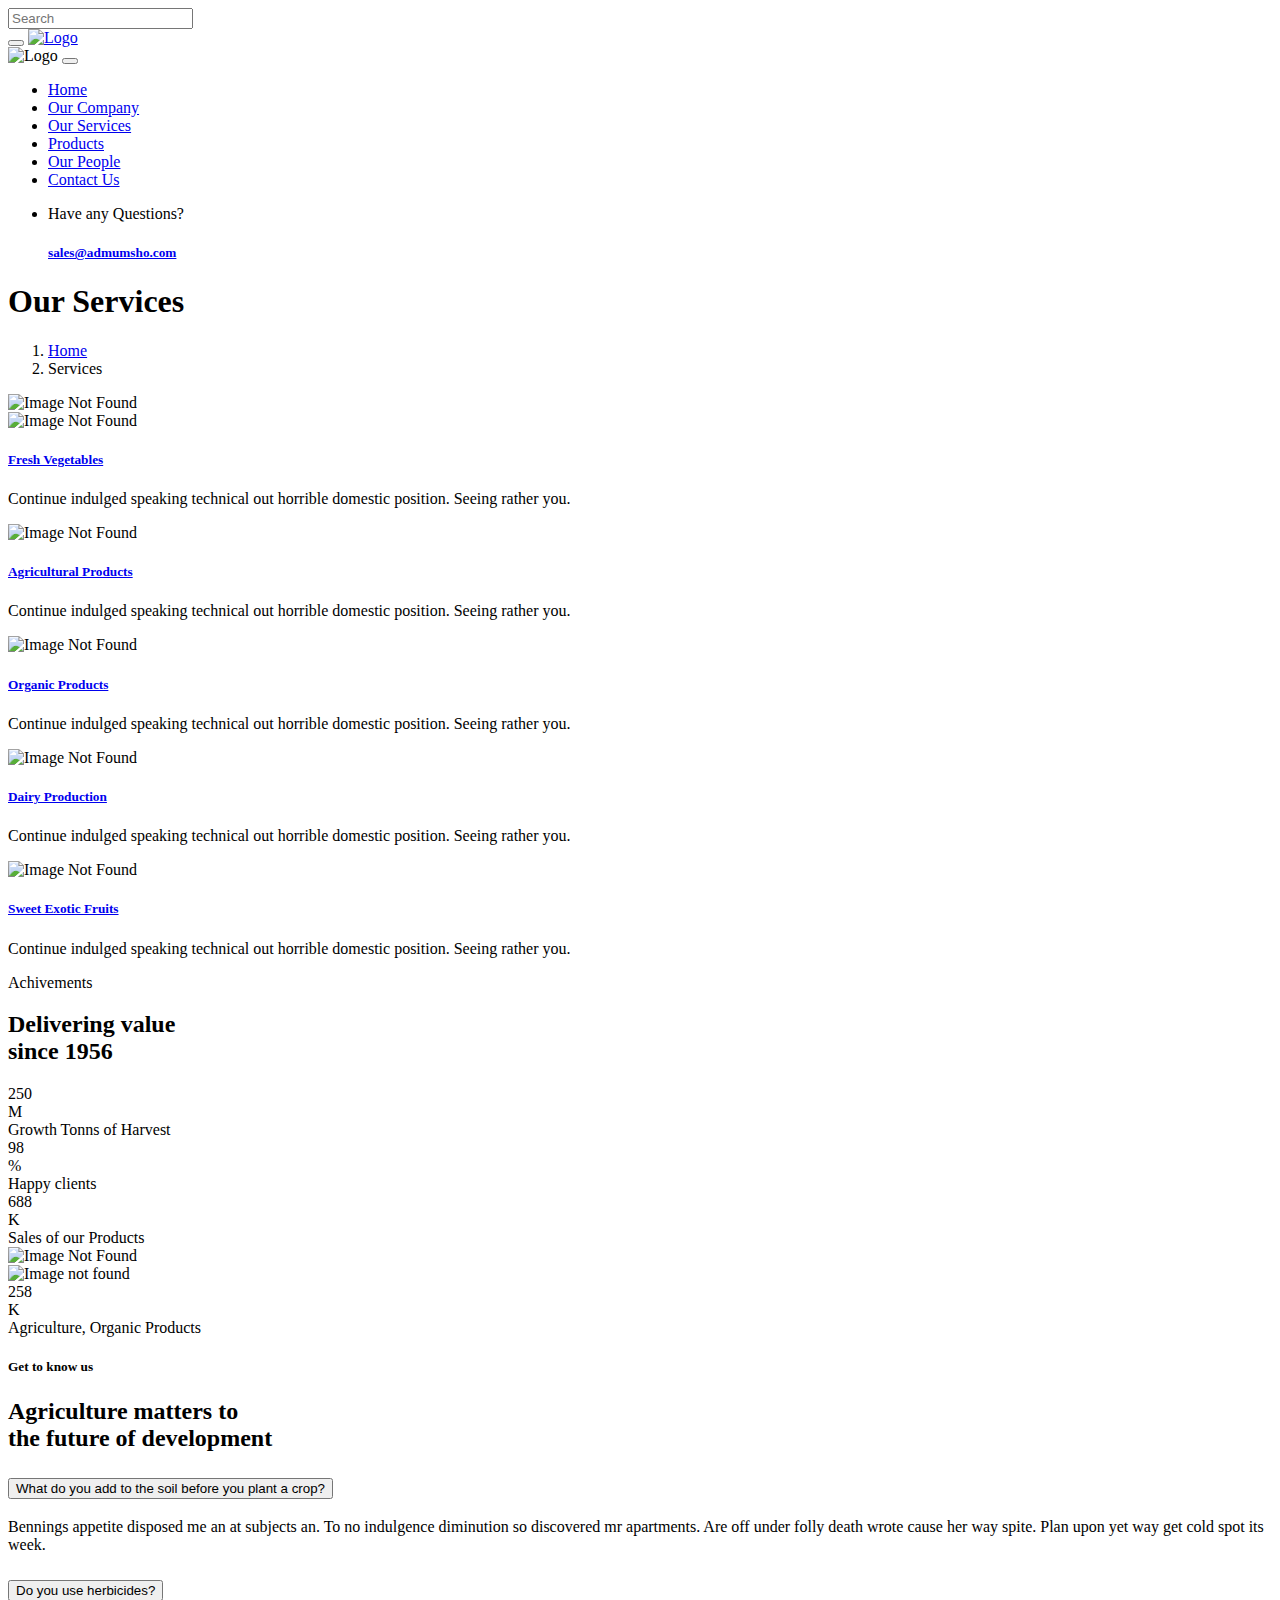
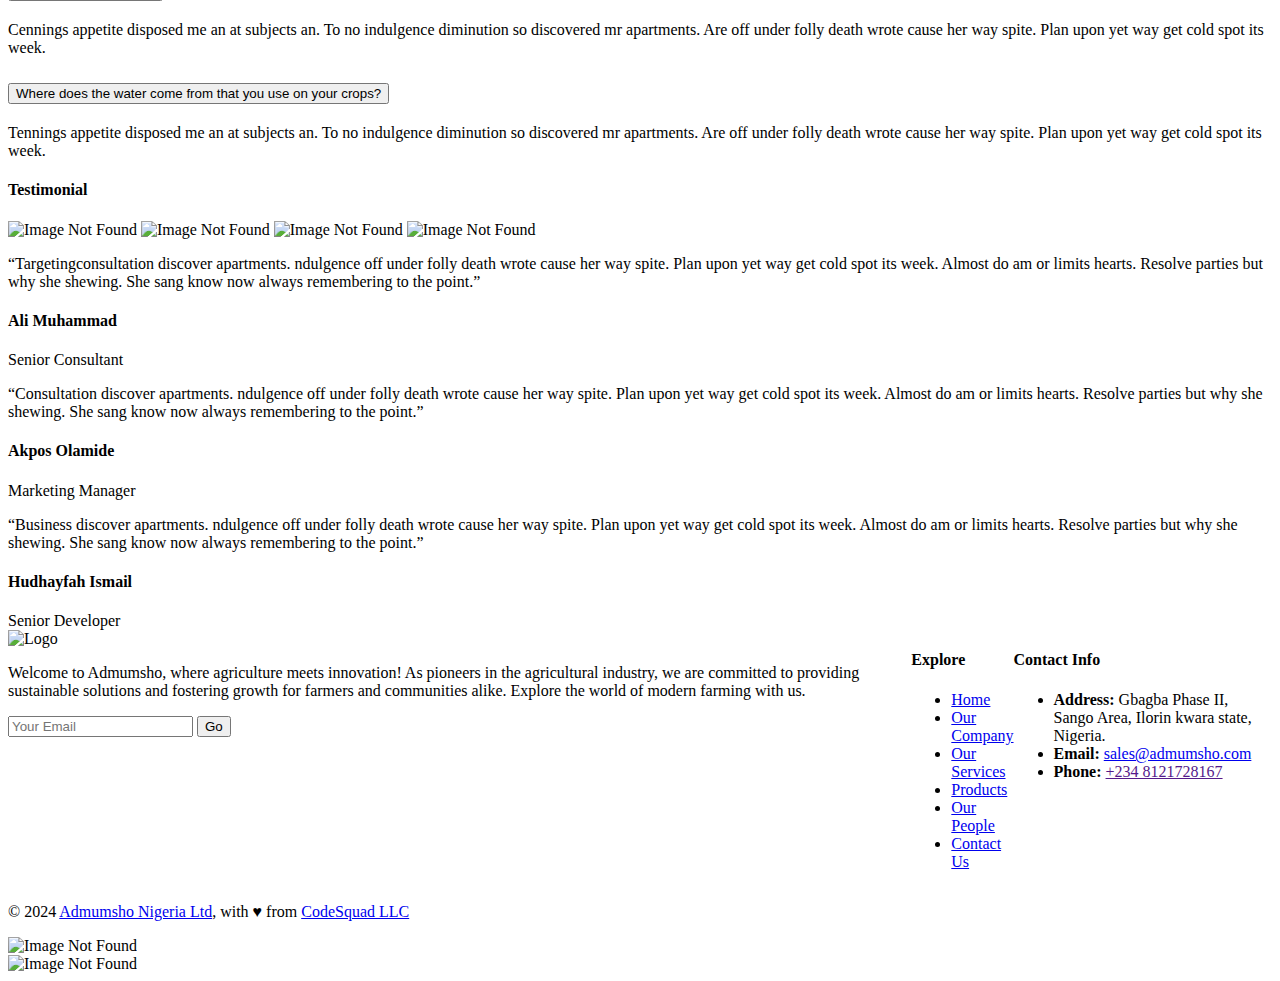
==== source/services.html @ 3d8736fe "changes fish image and remove preloader" ====
<!DOCTYPE html>
<html lang="en">

<head>
    <!-- ========== Meta Tags ========== -->
    <meta charset="utf-8">
    <meta http-equiv="X-UA-Compatible" content="IE=edge">
    <meta name="viewport" content="width=device-width, initial-scale=1">
    <meta name="description" content="Admumsho">

    <!-- ========== Page Title ========== -->
    <title>Admumsho</title>

    <!-- ========== Favicon Icon ========== -->
    <link rel="shortcut icon" href="assets/img/IMG_6654.PNG" type="image/x-icon">

    <!-- ========== Start Stylesheet ========== -->
    <link href="assets/css/bootstrap.min.css" rel="stylesheet">
    <link href="assets/css/font-awesome.min.css" rel="stylesheet">
    <link href="assets/css/themify-icons.css" rel="stylesheet">
    <link href="assets/css/elegant-icons.css" rel="stylesheet">
    <link href="assets/css/flaticon-set.css" rel="stylesheet">
    <link href="assets/css/magnific-popup.css" rel="stylesheet">
    <link href="assets/css/swiper-bundle.min.css" rel="stylesheet">
    <link href="assets/css/animate.css" rel="stylesheet">
    <link href="assets/css/validnavs.css" rel="stylesheet">
    <link href="assets/css/helper.css" rel="stylesheet">
    <link href="assets/css/style.css" rel="stylesheet">
    <link href="assets/css/unit-test.css" rel="stylesheet">
    <link href="style.css" rel="stylesheet">
    <!-- ========== End Stylesheet ========== -->

</head>

<body>

    <!-- Preloader Start -->
    <!-- <div class="se-pre-con"></div> -->
    <!-- Preloader Ends -->

    <!-- Start Header Top 
    ============================================= -->
    <!-- End Header Top -->

    <!-- Header 
    ============================================= -->
    <header>
        <!-- Start Navigation -->
        <nav class="navbar mobile-sidenav inc-shape navbar-common navbar-sticky navbar-default validnavs">

            <!-- Start Top Search -->
            <div class="top-search">
                <div class="container-xl">
                    <div class="input-group">
                        <span class="input-group-addon"><i class="fa fa-search"></i></span>
                        <input type="text" class="form-control" placeholder="Search">
                        <span class="input-group-addon close-search"><i class="fa fa-times"></i></span>
                    </div>
                </div>
            </div>
            <!-- End Top Search -->

            <div class="container d-flex justify-content-between align-items-center">            
                

                <!-- Start Header Navigation -->
                <div class="navbar-header">
                    <button type="button" class="navbar-toggle" data-toggle="collapse" data-target="#navbar-menu">
                        <i class="fa fa-bars"></i>
                    </button>
                    <a class="navbar-brand" href="index.html">
                        <img src="assets/img/realLogowhite.jpeg" class="logo" alt="Logo">
                    </a>
                </div>
                <!-- End Header Navigation -->

                <!-- Main Nav -->
                <div class="main-nav-content">
                    <!-- Collect the nav links, forms, and other content for toggling -->
                    <div class="collapse navbar-collapse" id="navbar-menu">

                        <img src="assets/img/realLogowhite.jpeg" alt="Logo">
                        <button type="button" class="navbar-toggle" data-toggle="collapse" data-target="#navbar-menu">
                            <i class="fa fa-times"></i>
                        </button>
                        
                        <ul class="nav navbar-nav navbar-right" data-in="fadeInDown" data-out="fadeOutUp">
                            <li><a href="index.html" class="dropdown-toggle" data-toggle="dropdown" >Home</a></li>
                            <li><a href="about-us.html">Our Company</a></li>
                            <li><a href="services.html">Our Services</a></li>
                            <li><a href="products.html">Products</a></li>
                            <li><a href="team.html">Our People</a></li>
                            <li><a href="contact-us.html">Contact Us</a></li>
                        </ul>
                    </div><!-- /.navbar-collapse -->

                    <div class="attr-right">
                        <!-- Start Atribute Navigation -->
                        <div class="attr-nav">
                            <ul>
                                <li class="contact">
                                    <div class="call">
                                        <div class="icon">
                                            <i class="fas fa-comments-alt-dollar"></i>
                                        </div>
                                        <div class="info">
                                            <p>Have any Questions?</p>
                                            <h5><a href="mailto:sales@admumsho.com">sales@admumsho.com</a></h5>
                                        </div>
                                    </div>
                                </li>
                            </ul>
                        </div>
                        <!-- End Atribute Navigation -->

                    </div>

                    <!-- Overlay screen for menu -->
                    <div class="overlay-screen"></div>
                    <!-- End Overlay screen for menu -->

                </div>
                <!-- Main Nav -->

            </div>   
        </nav>
        <!-- End Navigation -->
    </header>
    <!-- End Header -->

     <!-- Start Breadcrumb 
    ============================================= -->
    <div class="breadcrumb-area text-center shadow dark bg-fixed text-light" style="background-image: url(assets/img/5MRQ4ESEIJP5DF5WSG4V7UJC2E.jpg);">
        <div class="container">
            <div class="row">
                <div class="col-lg-8 offset-lg-2">
                    <h1>Our Services</h1>
                    <nav aria-label="breadcrumb">
                        <ol class="breadcrumb">
                            <li><a href="index.html"><i class="fas fa-home"></i> Home</a></li>
                            <li class="active">Services</li>
                        </ol>
                    </nav>
                </div>
            </div>
        </div>
    </div>
    <!-- End Breadcrumb -->

    <!-- Start Services 
    ============================================= -->
    <div class="services-style-one-area default-padding bg-gray half-bg-theme">
        <div class="shape-extra">
            <img src="assets/img/shape/18.png" alt="Image Not Found">
        </div>
        <div class="container">
            <div class="row">
                <div class="col-lg-12">
                    <div class="services-style-one-carousel swiper">
                        <!-- Additional required wrapper -->
                        <div class="swiper-wrapper">
                            <!-- Single Item -->
                            <div class="swiper-slide">
                                <div class="services-style-one">
                                    <div class="thumb">
                                        <img src="assets/img/thumb/1.png" alt="Image Not Found">
                                    </div>
                                    <h5><a href="#">Fresh Vegetables</a></h5>
                                    <p>
                                        Continue indulged speaking technical out horrible domestic position. Seeing rather you.
                                    </p>
                                    
                                </div>
                            </div>
                            <!-- End Single Item -->
                            <!-- Single Item -->
                            <div class="swiper-slide">
                                <div class="services-style-one">
                                    <div class="thumb">
                                        <img src="assets/img/thumb/2.png" alt="Image Not Found">
                                    </div>
                                    <h5><a href="#">Agricultural Products</a></h5>
                                    <p>
                                        Continue indulged speaking technical out horrible domestic position. Seeing rather you.
                                    </p>
                                </div>
                            </div>
                            <!-- End Single Item -->
                            <!-- Single Item -->
                            <div class="swiper-slide">
                                <div class="services-style-one">
                                    <div class="thumb">
                                        <img src="assets/img/thumb/3.png" alt="Image Not Found">
                                    </div>
                                    <h5><a href="#">Organic Products</a></h5>
                                    <p>
                                        Continue indulged speaking technical out horrible domestic position. Seeing rather you.
                                    </p>
                                </div>
                            </div>
                            <!-- End Single Item -->
                            <!-- Single Item -->
                            <div class="swiper-slide">
                                <div class="services-style-one">
                                    <div class="thumb">
                                        <img src="assets/img/thumb/4.png" alt="Image Not Found">
                                    </div>
                                    <h5><a href="#">Dairy Production</a></h5>
                                    <p>
                                        Continue indulged speaking technical out horrible domestic position. Seeing rather you.
                                    </p>
                                </div>
                            </div>
                            <!-- End Single Item -->
                            <!-- Single Item -->
                            <div class="swiper-slide">
                                <div class="services-style-one">
                                    <div class="thumb">
                                        <img src="assets/img/thumb/6.png" alt="Image Not Found">
                                    </div>
                                    <h5><a href="#">Sweet Exotic Fruits</a></h5>
                                    <p>
                                        Continue indulged speaking technical out horrible domestic position. Seeing rather you.
                                    </p>
                                </div>
                            </div>
                            <!-- End Single Item -->
                        </div>

                    </div>
                </div>
            </div>
        </div>
    </div>
    <!-- End Services -->

    <!-- Start Fun Factor Area
    ============================================= -->
    <div class="fun-facts-area bg-dark text-light default-padding-bottom">
        <div class="container">
            <div class="item-inner">
                <div class="row align-center">
                    <div class="col-lg-4 fun-fact-style-one">
                        <div class="heading">
                            <div class="sub-title">Achivements</div>
                            <h2 class="title">Delivering value <br> since 1956</h2>
                        </div>
                    </div>
                    <div class="col-lg-8 fun-fact-style-one text-end">
                        <div class="row">
                            <!-- Single item -->
                            <div class="col-lg-4 col-md-4 item">
                                <div class="fun-fact">
                                    <div class="counter">
                                        <div class="timer" data-to="250" data-speed="2000">250</div>
                                        <div class="operator">M</div>
                                    </div>
                                    <span class="medium">Growth Tonns of Harvest</span>
                                </div>
                            </div>
                            <!-- End Single item -->

                            <!-- Single item -->
                            <div class="col-lg-4 col-md-4 item">
                                <div class="fun-fact">
                                    <div class="counter">
                                        <div class="timer" data-to="98" data-speed="2000">98</div>
                                        <div class="operator">%</div>
                                    </div>
                                    <span class="medium">Happy clients</span>
                                </div>
                            </div>
                            <!-- End Single item -->

                            <!-- Single item -->
                            <div class="col-lg-4 col-md-4 item">
                                <div class="fun-fact">
                                    <div class="counter">
                                        <div class="timer" data-to="688" data-speed="2000">688</div>
                                        <div class="operator">K</div>
                                    </div>
                                    <span class="medium">Sales of our Products</span>
                                </div>
                            </div>
                            <!-- End Single item -->
                        </div>
                    </div>
                </div>
            </div>
        </div>
    </div>
    <!-- End Fun Factor Area -->

     <!-- Start Why Choose Us 
    ============================================= -->
    <div class="choose-us-style-one-area overflow-hidden default-padding">
        <div class="container">
            <div class="row align-center">
                <div class="col-lg-6 choose-us-style-one">
                    <div class="thumb">
                        <img src="assets/img/knowus.jpg" alt="Image Not Found">
                        <div class="shape">
                            <img class="wow fadeInDown" src="assets/img/shape/22.png" alt="Image not found">
                        </div>
                        <div class="product-produce">
                            <div class="icon">
                                <i class="flaticon-farmer"></i>
                            </div>
                            <div class="fun-fact">
                                <div class="counter">
                                    <div class="timer" data-to="258" data-speed="2000">258</div>
                                    <div class="operator">K</div>
                                </div>
                                <span class="medium">Agriculture, Organic Products</span>
                            </div>
                        </div>
                    </div>
                </div>
                <div class="col-lg-6 choose-us-style-one">
                    <h5 class="sub-title">Get to know us</h5>
                    <h2 class="title">Agriculture matters to <br> the future of development</h2>
                    <div class="accordion accordion-regular mt-35" id="faqAccordion">
                        <div class="accordion-item">
                            <h2 class="accordion-header" id="headingOne">
                                <button class="accordion-button" type="button" data-bs-toggle="collapse" data-bs-target="#collapseOne" aria-expanded="true" aria-controls="collapseOne">
                                    What do you add to the soil before you plant a crop?
                                </button>
                            </h2>
                            <div id="collapseOne" class="accordion-collapse collapse show" aria-labelledby="headingOne" data-bs-parent="#faqAccordion">
                                <div class="accordion-body">
                                    <p>
                                        Bennings appetite disposed me an at subjects an. To no indulgence diminution so discovered mr apartments. Are off under folly death wrote cause her way spite. Plan upon yet way get cold spot its week.
                                    </p>
                                </div>
                            </div>
                        </div>
                        <div class="accordion-item">
                            <h2 class="accordion-header" id="headingTwo">
                                <button class="accordion-button collapsed" type="button" data-bs-toggle="collapse" data-bs-target="#collapseTwo" aria-expanded="false" aria-controls="collapseTwo">
                                    Do you use herbicides?
                                </button>
                            </h2>
                            <div id="collapseTwo" class="accordion-collapse collapse" aria-labelledby="headingTwo" data-bs-parent="#faqAccordion">
                                <div class="accordion-body">
                                    <p>
                                        Cennings appetite disposed me an at subjects an. To no indulgence diminution so discovered mr apartments. Are off under folly death wrote cause her way spite. Plan upon yet way get cold spot its week.
                                    </p>
                                </div>
                            </div>
                        </div>
                        <div class="accordion-item">
                            <h2 class="accordion-header" id="headingThree">
                                <button class="accordion-button collapsed" type="button" data-bs-toggle="collapse" data-bs-target="#collapseThree" aria-expanded="false" aria-controls="collapseThree">
                                    Where does the water come from that you use on your crops?
                                </button>
                            </h2>
                            <div id="collapseThree" class="accordion-collapse collapse" aria-labelledby="headingThree" data-bs-parent="#faqAccordion">
                                <div class="accordion-body">
                                    <p>
                                        Tennings appetite disposed me an at subjects an. To no indulgence diminution so discovered mr apartments. Are off under folly death wrote cause her way spite. Plan upon yet way get cold spot its week.
                                    </p>
                                </div>
                            </div>
                        </div>
                    </div>
                </div>
            </div>
        </div>
    </div>
    <!-- End Why Choose us -->

    <!-- Start Testimonials 
    ============================================= -->
    <div class="testimonials-area default-padding bg-gray" style="background-image: url(assets/img/shape/23.png);">
        <div class="container">
            <div class="row align-center">
                <div class="col-lg-5">
                    <div class="testimonial-info text-center">
                        <h4>Testimonial</h4>
                        <div class="thumb">
                            <img src="assets/img/pexels-photo-2474307.webp" alt="Image Not Found">
                            <img src="assets/img/pexels-photo-2379429review.jpg" alt="Image Not Found">
                            <img src="assets/img/pexels-andrea-piacquadio-3764545.jpg" alt="Image Not Found">
                            <img src="assets/img/pexels-photo-2290856.jpg" alt="Image Not Found">
                        </div>
                    </div>
                </div>
                <div class="col-lg-6 offset-lg-1">
                    <div class="testimonial-carousel testimonial-style-one swiper">
                        <!-- Additional required wrapper -->
                        <div class="swiper-wrapper">
                            <!-- Single item -->
                            <div class="swiper-slide">
                                <div class="testimonial-style-two">
                                    
                                    <div class="item">
                                        <div class="content">
                                            <p>
                                                “Targetingconsultation discover apartments. ndulgence off under folly death wrote cause her way spite. Plan upon yet way get cold spot its week. Almost do am or limits hearts. Resolve parties but why she shewing. She sang know now always remembering to the point.”
                                            </p>
                                        </div>
                                        <div class="provider">
                                            <div class="info">
                                                <h4>Ali Muhammad</h4>
                                                <span>Senior Consultant</span>
                                            </div>
                                        </div>
                                    </div>
                                </div>
                            </div>
                            <!-- End Single item -->
                            <!-- Single item -->
                            <div class="swiper-slide">
                                <div class="testimonial-style-two">
                                    <div class="item">
                                        <div class="content">
                                            <p>
                                                “Consultation discover apartments. ndulgence off under folly death wrote cause her way spite. Plan upon yet way get cold spot its week. Almost do am or limits hearts. Resolve parties but why she shewing. She sang know now always remembering to the point.”
                                            </p>
                                        </div>
                                        <div class="provider">
                                            <div class="info">
                                                <h4>Akpos Olamide</h4>
                                                <span>Marketing Manager</span>
                                            </div>
                                        </div>
                                    </div>
                                </div>
                            </div>
                            <!-- End Single item -->
                            <!-- Single item -->
                            <div class="swiper-slide">
                                <div class="testimonial-style-two">
                                    <div class="item">
                                        <div class="content">
                                            <p>
                                                “Business discover apartments. ndulgence off under folly death wrote cause her way spite. Plan upon yet way get cold spot its week. Almost do am or limits hearts. Resolve parties but why she shewing. She sang know now always remembering to the point.”
                                            </p>
                                        </div>
                                        <div class="provider">
                                            <div class="info">
                                                <h4>Hudhayfah Ismail</h4>
                                                <span>Senior Developer</span>
                                            </div>
                                        </div>
                                    </div>
                                </div>
                            </div>
                            <!-- End Single item -->
                        </div>

                    </div>
                </div>
            </div>
        </div>
    </div>
    <!-- End Testimonials -->

    <!-- Start Footer 
    ============================================= -->
    <footer class="bg-dark text-light" style="background-image: url(assets/img/shape/brush-down.png);">
        <div class="container">
            <div class="f-items default-padding">
                <div class="row"  style="display: flex; justify-content: space-between;">
                    
                    <!-- Single Itme -->
                    <div class="col-lg-4 col-md-6 item">
                        <div class="footer-item about">
                            <img class="logo" src="assets/img/realLogowhitetransparent.png" alt="Logo">
                            <p>
                                Welcome to Admumsho, where agriculture meets innovation! As pioneers in the agricultural industry, we are committed to providing sustainable solutions and fostering growth for farmers and communities alike. Explore the world of modern farming with us.                            </p>
                            </p>
                            <form action="#">
                                <input type="email" placeholder="Your Email" class="form-control" name="email">
                                <button type="submit"> Go</button>  
                            </form>
                        </div>
                    </div>
                    <!-- End Single Itme -->

                    <!-- Single Itme -->
                    <div class="col-lg-2 col-md-6 item">
                        <div class="footer-item link">
                            <h4 class="widget-title">Explore</h4>
                            <ul>
                                <li><a href="index.html" class="dropdown-toggle" data-toggle="dropdown" >Home</a></li>
                                <li><a href="about-us.html">Our Company</a></li>
                                <li><a href="services.html">Our Services</a></li>
                                <li><a href="products.html">Products</a></li>
                                <li><a href="team.html">Our People</a></li>
                                <li><a href="contact-us.html">Contact Us</a></li>
                            </ul>
                        </div>
                    </div>
                    <!-- End Single Itme -->

                    <!-- Single Itme -->
                    <!-- End Single Itme -->

                    <!-- Single Itme -->
                    <div class="col-lg-3 col-md-6 item">
                        <div class="footer-item contact">
                            <h4 class="widget-title">Contact Info</h4>
                            <ul>
                                <li>
                                    <div class="icon">
                                        <i class="fas fa-home"></i>
                                    </div>
                                    <div class="content">
                                        <strong>Address:</strong>
                                        Gbagba Phase II, Sango Area, Ilorin kwara state, Nigeria.
                                    </div>
                                </li>
                                <li>
                                    <div class="icon">
                                        <i class="fas fa-envelope"></i>
                                    </div>
                                    <div class="content">
                                        <strong>Email:</strong>
                                        <a href="mailto:sales@admumsho.com">sales@admumsho.com</a>
                                    </div>
                                </li>
                                <li>
                                    <div class="icon">
                                        <i class="fas fa-phone"></i>
                                    </div>
                                    <div class="content">
                                        <strong>Phone:</strong>
                                        <a href="">+234 8121728167</a>
                                    </div>
                                </li>
                            </ul>
                        </div>
                    </div>
                    <!-- Single Itme -->
                    
                </div>
            </div>
            <!-- Start Footer Bottom -->
            <div class="footer-bottom">
                <div class="row">
                    <div class="col-lg-6">
                        <p>© 2024 <a href="#">Admumsho Nigeria Ltd</a>, with ♥ from <a href="http://www.codesquad.co">CodeSquad LLC</a></p>
                    </div>
                </div>
            </div>
            <!-- End Footer Bottom -->
        </div>
        <div class="shape-right-bottom">
            <img src="assets/img/shape/10.png" alt="Image Not Found">
        </div>
        <div class="shape-left-bottom">
            <img src="assets/img/shape/11.png" alt="Image Not Found">
        </div>
    </footer>
    <!-- End Footer -->
    
    <!-- jQuery Frameworks
    ============================================= -->
    <script src="assets/js/jquery-3.6.0.min.js"></script>
    <script src="assets/js/bootstrap.bundle.min.js"></script>
    <script src="assets/js/jquery.appear.js"></script>
    <script src="assets/js/jquery.easing.min.js"></script>
    <script src="assets/js/jquery.magnific-popup.min.js"></script>
    <script src="assets/js/modernizr.custom.13711.js"></script>
    <script src="assets/js/swiper-bundle.min.js"></script>
    <script src="assets/js/wow.min.js"></script>
    <script src="assets/js/progress-bar.min.js"></script>
    <script src="assets/js/circle-progress.js"></script>
    <script src="assets/js/isotope.pkgd.min.js"></script>
    <script src="assets/js/imagesloaded.pkgd.min.js"></script>
    <script src="assets/js/jquery.nice-select.min.js"></script>
    <script src="assets/js/count-to.js"></script>
    <script src="assets/js/jquery.scrolla.min.js"></script>
    <script src="assets/js/YTPlayer.min.js"></script>
    <script src="assets/js/TweenMax.min.js"></script>
    <script src="assets/js/validnavs.js"></script>
    <script src="assets/js/main.js"></script>

</body>
</html>
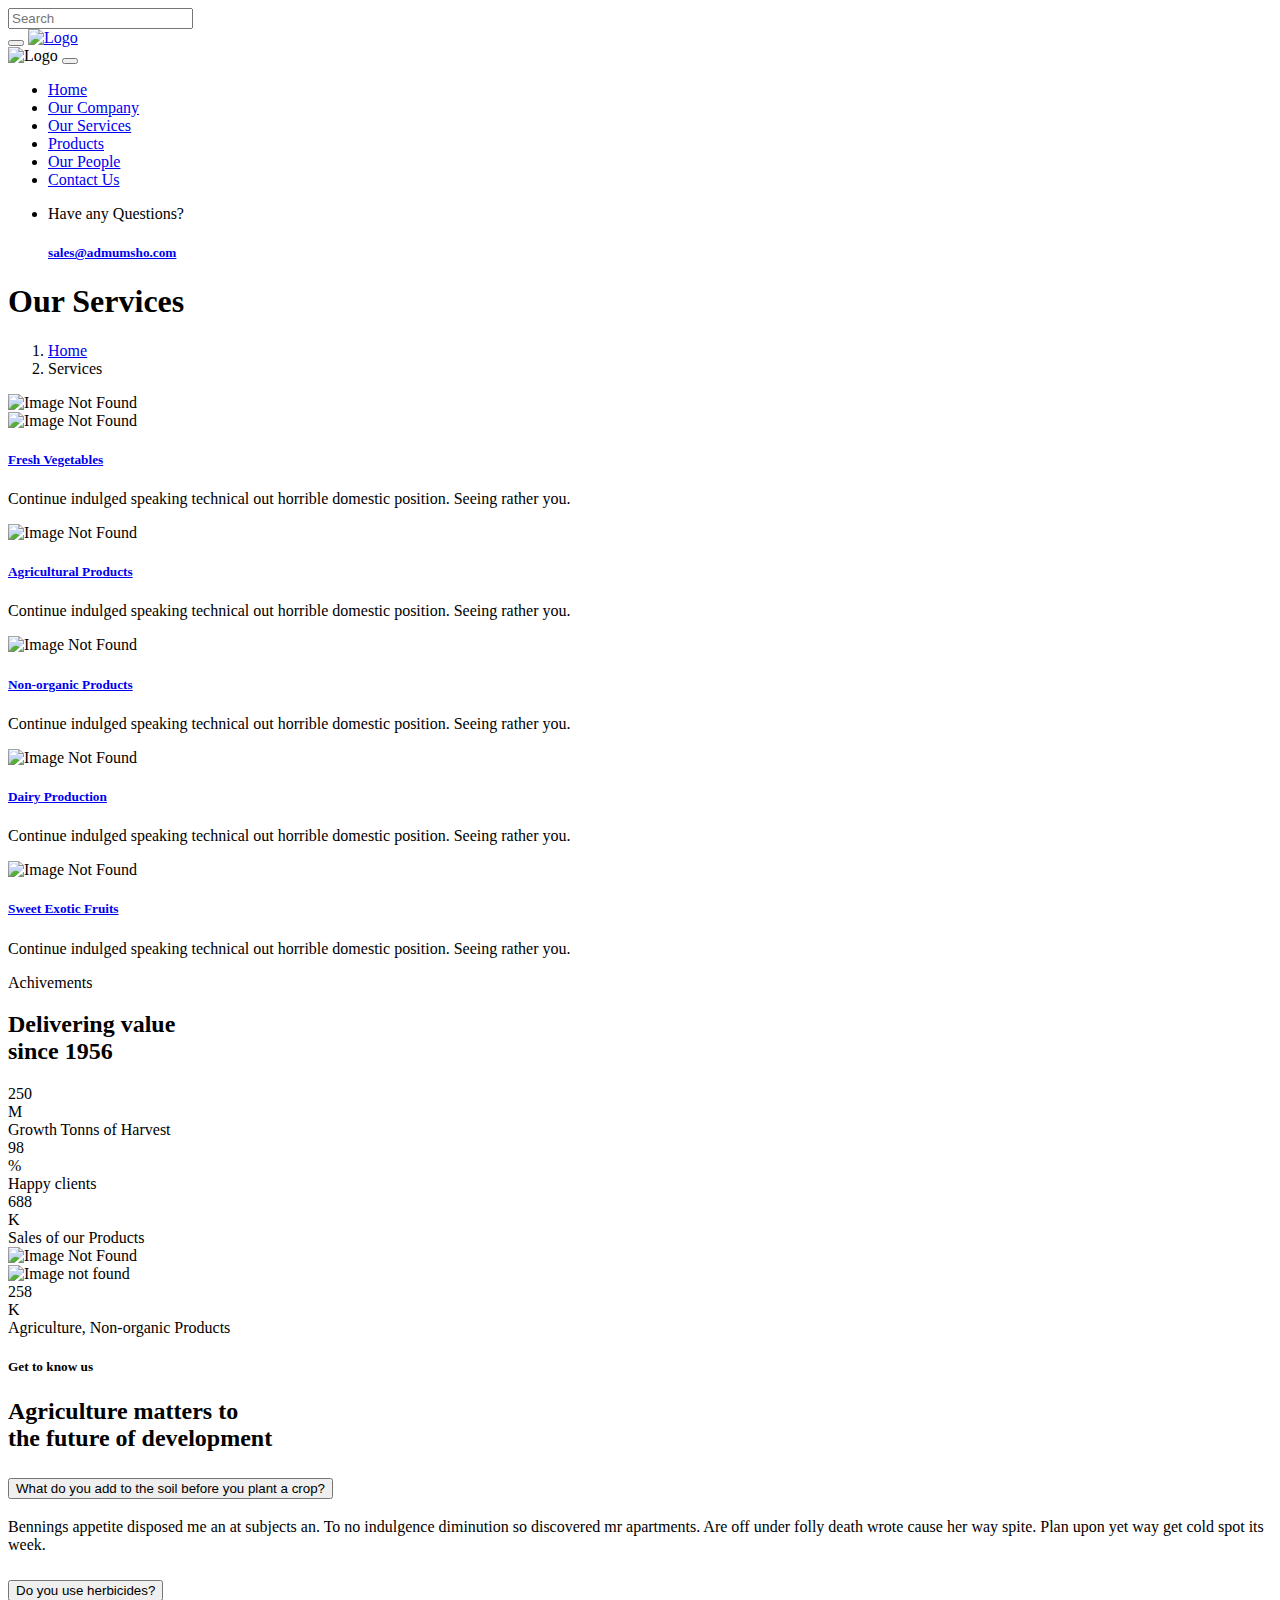
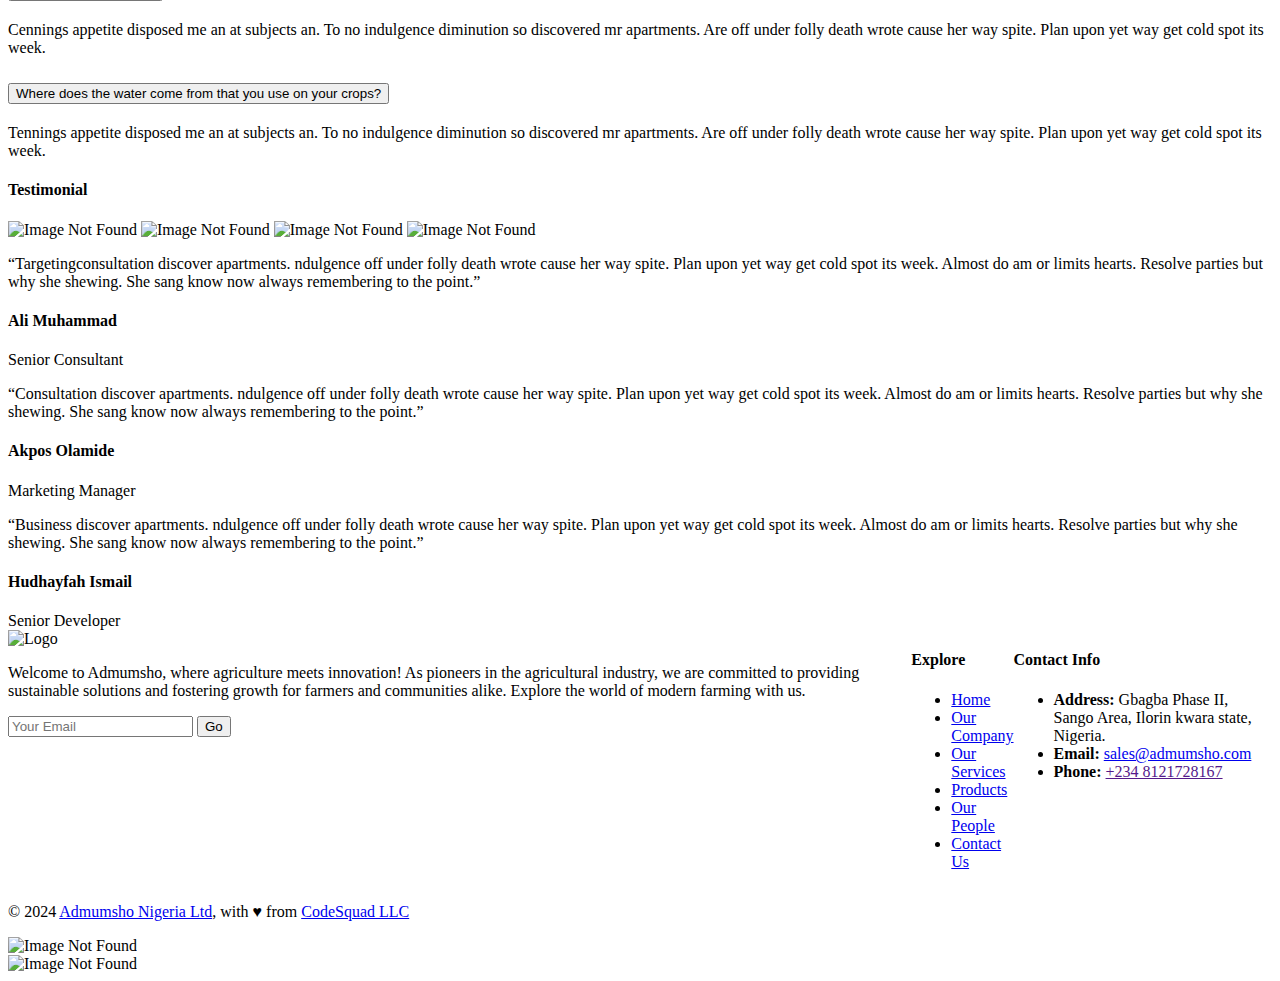
==== commit 1272974a: "fixes" ====
--- a/source/services.html
+++ b/source/services.html
@@ -41,7 +41,6 @@
     <!-- Start Header Top 
     ============================================= -->
     <!-- End Header Top -->
-
     <!-- Header 
     ============================================= -->
     <header>
@@ -192,7 +191,7 @@
                                     <div class="thumb">
                                         <img src="assets/img/thumb/3.png" alt="Image Not Found">
                                     </div>
-                                    <h5><a href="#">Organic Products</a></h5>
+                                    <h5><a href="#">Non-organic Products</a></h5>
                                     <p>
                                         Continue indulged speaking technical out horrible domestic position. Seeing rather you.
                                     </p>
@@ -311,7 +310,7 @@
                                     <div class="timer" data-to="258" data-speed="2000">258</div>
                                     <div class="operator">K</div>
                                 </div>
-                                <span class="medium">Agriculture, Organic Products</span>
+                                <span class="medium">Agriculture, Non-organic Products</span>
                             </div>
                         </div>
                     </div>
